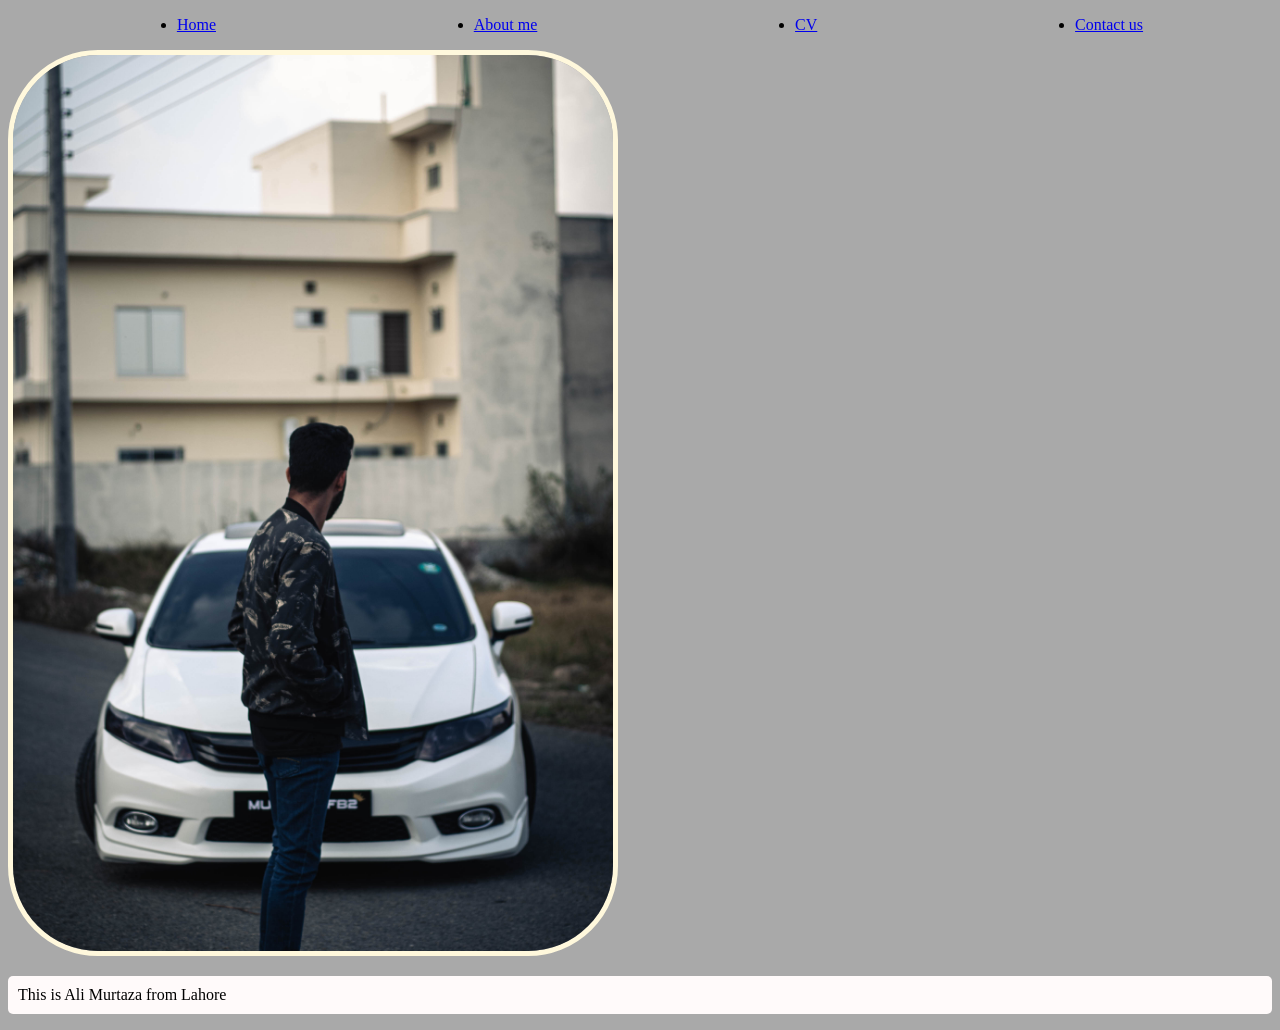
==== index.html @ a16709b7 "Add files via upload" ====
<!DOCTYPE html>
    <html lang="en">
    <head>
        <title>My Portfolio</title>
        <link rel="stylesheet" href="style.css">
    </head>
    <body>
            <nav>
                <ul>
                    <li><a href="index.html">Home</a></li>
                    <li><a href="About.html">About me</a></li>
                    <li><a href="CV.html">CV</a></li> 
                    <li><a href="Contact.html">Contact us</a></li> 
                </ul>
            </nav>
            <main>
                <div>
                    <img src="Picture.JPG" alt="No image" width="600" height=auto/>
                </div>

                <div>
                    <p>This is Ali Murtaza from Lahore</p>
                </div>
            </main>
    </body>
    </html>
---- style.css ----
ul {
    display:flex;
    align-items: center;
    justify-content: space-around;
}
p {
    background-color: rgb(255, 250, 250);
    padding: 10px;
    border-radius: 5px;
}

* {
    background-color: darkgrey;
}

img {
    border-radius: 90px;
    border: cornsilk solid 5px;
}
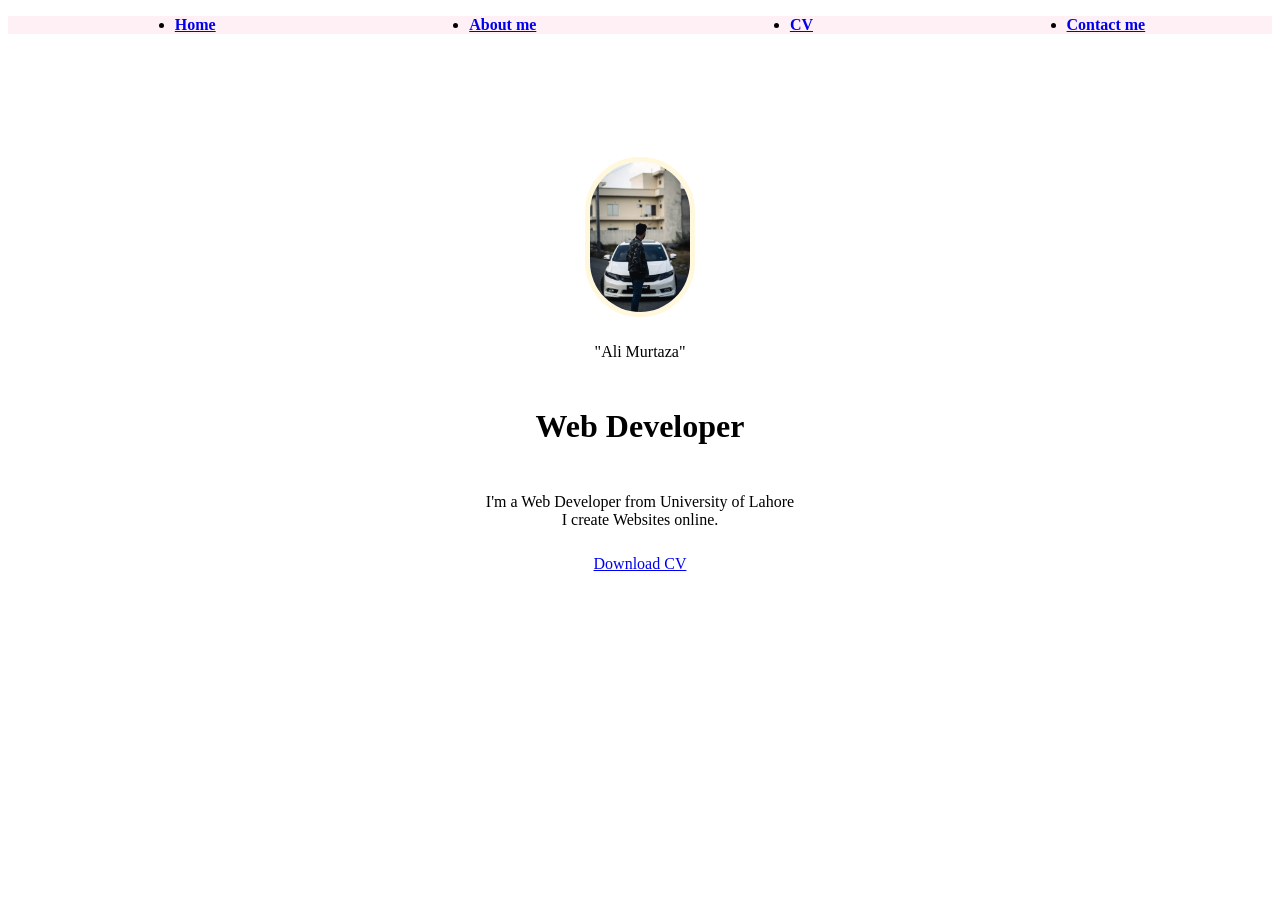
==== commit 2385af35: "Add files via upload" ====
--- a/index.html
+++ b/index.html
@@ -10,16 +10,17 @@
                     <li><a href="index.html">Home</a></li>
                     <li><a href="About.html">About me</a></li>
                     <li><a href="CV.html">CV</a></li> 
-                    <li><a href="Contact.html">Contact us</a></li> 
+                    <li><a href="Contact.html">Contact me</a></li> 
                 </ul>
             </nav>
             <main>
-                <div>
-                    <img src="Picture.JPG" alt="No image" width="600" height=auto/>
-                </div>
-
-                <div>
-                    <p>This is Ali Murtaza from Lahore</p>
+                
+                <div id="text1">
+                    <img src="Picture.JPG" alt="No image" width="100" height=auto/>
+                    <p>"Ali Murtaza"</p>
+                    <h1>Web Developer</h1>
+                    <p>I'm a Web Developer from University of Lahore <br> I create Websites online.</p>
+                    <a href="CV.html">Download CV</a>
                 </div>
             </main>
     </body>
--- a/style.css
+++ b/style.css
@@ -2,18 +2,62 @@
     display:flex;
     align-items: center;
     justify-content: space-around;
+    background-color: lavenderblush;
+    font-weight: bold;
+}
+
+ul li a:hover{
+    color: red;
 }
 p {
-    background-color: rgb(255, 250, 250);
+    background-color: white;
     padding: 10px;
     border-radius: 5px;
 }
 
-* {
-    background-color: darkgrey;
+body {
+    background-color: white;
 }
 
 img {
     border-radius: 90px;
     border: cornsilk solid 5px;
+}
+
+#text2 {
+    margin-left: 30%;
+    margin-top: 6%;
+    
+}
+#text4 {
+    margin-left: 40%;
+    margin-top: 6%;
+}
+
+.container {
+    display: flex;
+    justify-content: space-around;
+    margin: 15%;
+}
+
+.box {
+    background-color: lightcyan;
+    padding: 10%;
+    width: 100%;
+    border-radius: 10px;
+    box-shadow: 0 0 10px rgba(0, 0, 0, 0.288);
+    color: brown;
+}
+
+.box h2 {
+    color: orangered;
+}
+
+#text1 {
+    display: flex;
+    flex-direction: column;
+    justify-content: center;
+    align-items: center;
+    text-align: center;
+    height: 70vh;
 }
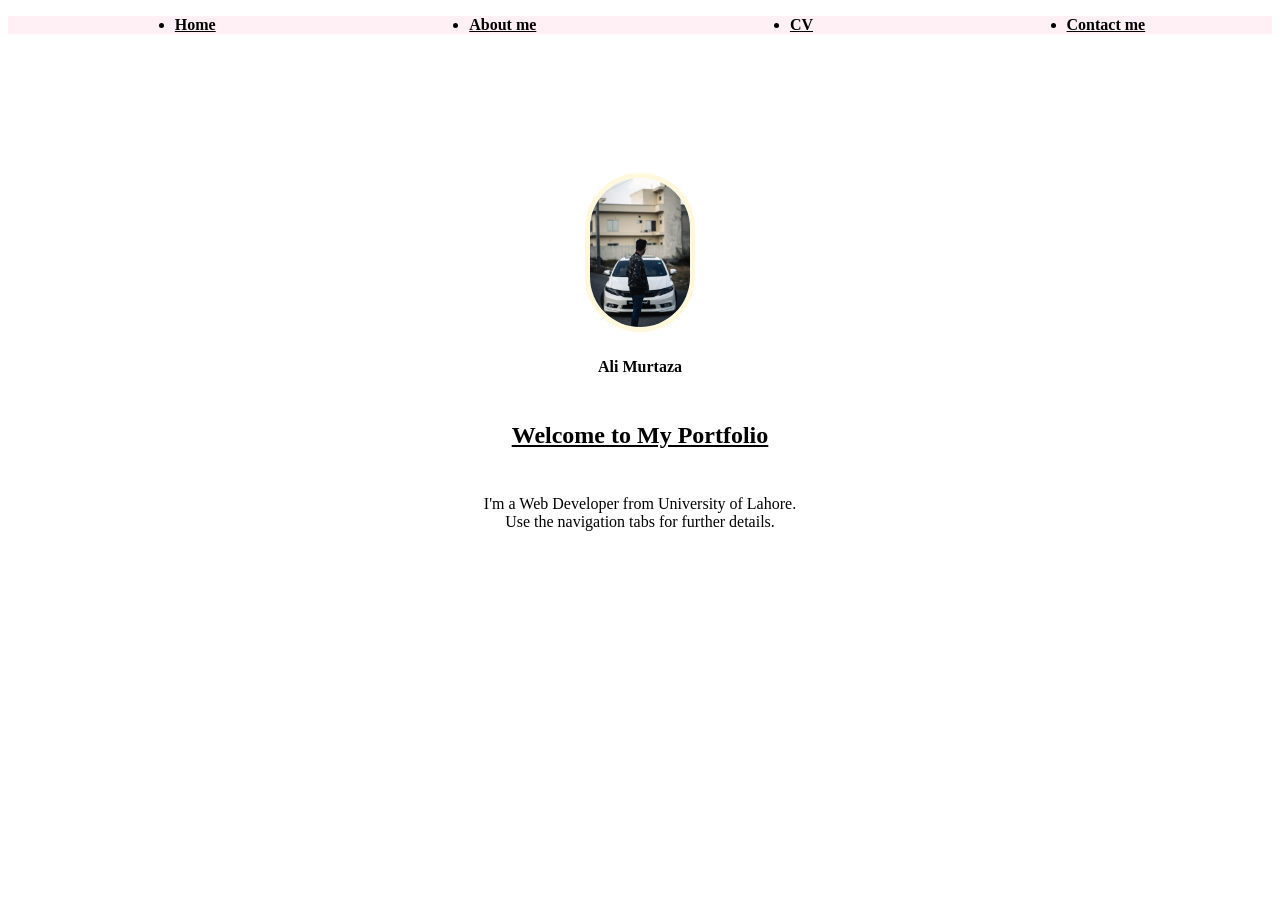
==== commit 733ea045: "Add files via upload" ====
--- a/index.html
+++ b/index.html
@@ -17,10 +17,9 @@
                 
                 <div id="text1">
                     <img src="Picture.JPG" alt="No image" width="100" height=auto/>
-                    <p>"Ali Murtaza"</p>
-                    <h1>Web Developer</h1>
-                    <p>I'm a Web Developer from University of Lahore <br> I create Websites online.</p>
-                    <a href="CV.html">Download CV</a>
+                    <p><strong>Ali Murtaza</strong></p>
+                    <h2>Welcome to My Portfolio</h2>
+                    <p>I'm a Web Developer from University of Lahore.<br>Use the navigation tabs for further details.</p>
                 </div>
             </main>
     </body>
--- a/style.css
+++ b/style.css
@@ -4,6 +4,10 @@
     justify-content: space-around;
     background-color: lavenderblush;
     font-weight: bold;
+}
+
+ul li a {
+    color: black;
 }
 
 ul li a:hover{
@@ -60,4 +64,8 @@
     align-items: center;
     text-align: center;
     height: 70vh;
+}
+
+#text1 h2 {
+    text-decoration: underline;
 }
